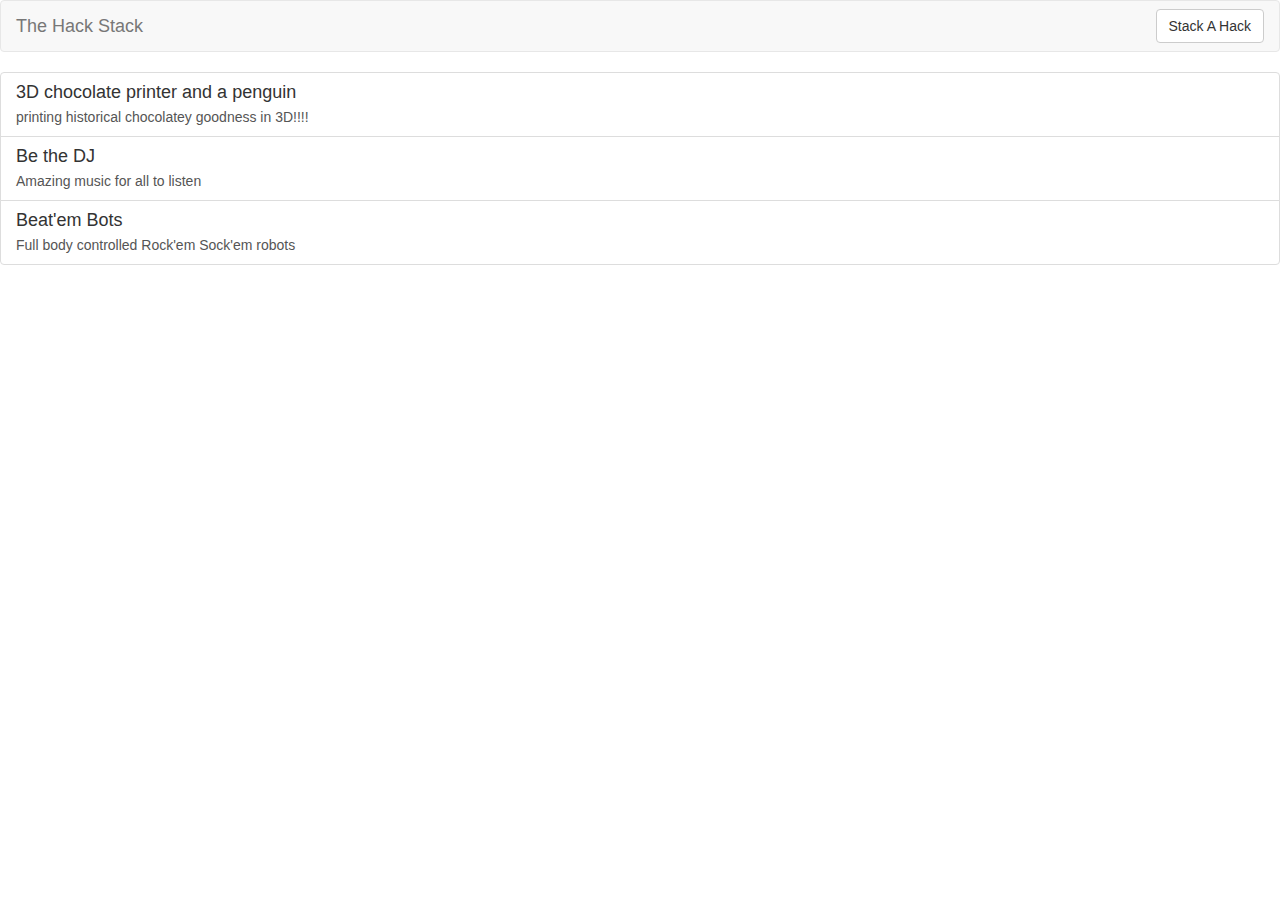
==== The/public/index.html @ 11e21ecb "attempt to make webview responsive" ====
<html>
  <head>
    <script src = "https://www.parsecdn.com/js/parse-1.4.2.min.js"></script>
    <link href="http://maxcdn.bootstrapcdn.com/bootstrap/3.2.0/css/bootstrap.css" rel = "stylesheet">
    <script src="main.js"></script>
    <script type="text/javascript" src="https://ajax.googleapis.com/ajax/libs/jquery/1.9.1/jquery.min.js"></script>
    <script src="https://maxcdn.bootstrapcdn.com/bootstrap/3.3.4/js/bootstrap.min.js"></script>
      <meta name="viewport" content="width=device-width, initial-scale=1">
  </head>
  <body>
    <!-- begin navigation bar -->
    <div class="navbar navbar-default" role="navigation">
      <div class="container-fluid">
        <div class="navbar-header">
          <a class="navbar-brand" href="index.html">The Hack Stack</a>
        </div>
        <div class="collapse navbar-collapse">
          <ul class="nav navbar-nav navbar-right">
            <li>
              <button type="button" class="btn btn-default navbar-btn" data-toggle="modal" data-target="#StackAHackModal">Stack A Hack</button>
            </li>
          </ul>
        </div>
      </div>
    </div> 
    <!-- end of navigation bar -->

    <!-- begin The Hack Stack -->
    <div class="list-group">
      <a class="list-group-item" href="http://challengepost.com/software/3d-chocolate-printer-and-a-penguin">
        <!-- TODO: Insert circular image here -->
        <!-- TODO: Insert upvotes here -->
        <h4 class="list-group-item-heading">3D chocolate printer and a penguin</h4>
        <p class="list-group-item-text">printing historical chocolatey goodness in 3D!!!!</p>
      </a>
      <a class="list-group-item" href="http://challengepost.com/software/3d-chocolate-printer-and-a-penguin">
        <!-- TODO: Insert circular image here -->
        <!-- TODO: Insert upvotes here -->
        <h4 class="list-group-item-heading">Be the DJ</h4>
        <p class="list-group-item-text">Amazing music for all to listen</p>
      </a>
      <a class="list-group-item" href="http://challengepost.com/software/beat-em-bots">
        <!-- TODO: Insert circular image here -->
        <!-- TODO: Insert upvotes here -->
        <h4 class="list-group-item-heading">Beat'em Bots</h4>
        <p class="list-group-item-text">Full body controlled Rock'em Sock'em robots</p>
      </a>
    </div>
    <!-- end of The Hack Stack -->

    <!-- begin Stack A Hack Modal -->
    <div class="modal fade" id="StackAHackModal" tabindex="-1" role="dialog" aria-labelledby="myModalLabel" aria-hidden="true">
      <div class="modal-dialog">
        <div class="modal-content">
          <div class="modal-header">
            <button type="button" class="close" data-dismiss="modal" aria-label="Close">
              <span aria-hidden="true">&times;</span>                   </button>
            <center><h4>Stack Your Hack</h4></center>
          </div>
          <div class="modal-body">
            <center><div class = "input-group">
              <input type="text" class="form-control" name="title" placeholder="Your Hack's Name" required></input>
            </div>
            <br>
            <div class="input-group">
              <input type="text" class="form-control" name="description" placeholder="One Sentence Description of Your Hack" required></input>
            </div>
            <br>
            <div class="input-group">
              <input type="text" class="form-control" name="link" placeholder="Your Challenge Post Link" required></input>
            </div></center>
          </div>
        </div>
          <button type="button" class="btn btn-default col-md-offset-5" style="margin-top:30px;" data-dismiss="modal" onclick="submitHack()">Stack It!</button>
      </div>
    </div>
  </body>
</html>
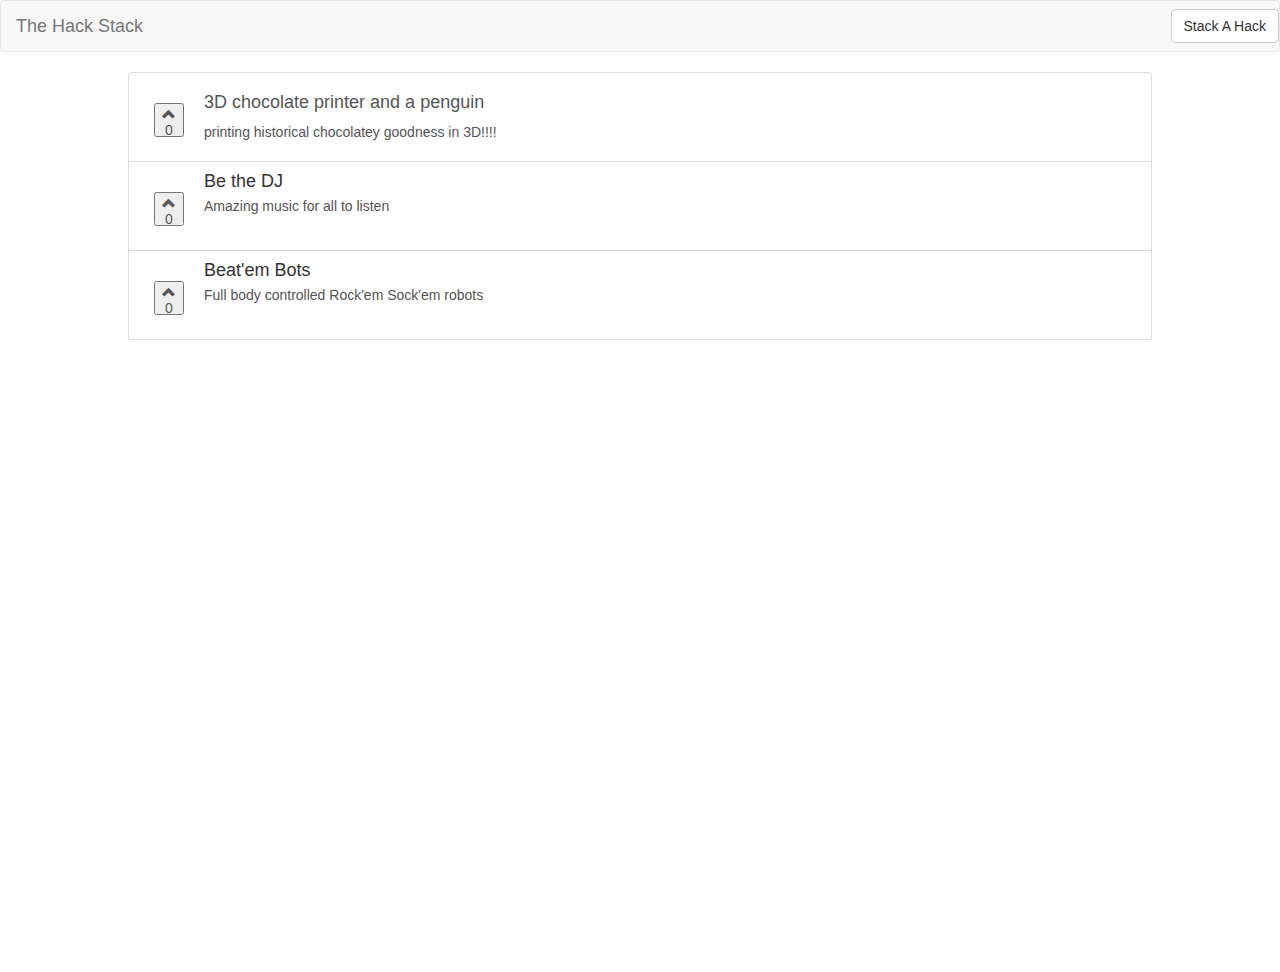
==== commit 33c6a5f2: "added counters to each ost" ====
--- a/The/public/index.html
+++ b/The/public/index.html
@@ -1,10 +1,12 @@
-<html>
+<html lang="en">
   <head>
     <script src = "https://www.parsecdn.com/js/parse-1.4.2.min.js"></script>
     <link href="http://maxcdn.bootstrapcdn.com/bootstrap/3.2.0/css/bootstrap.css" rel = "stylesheet">
     <script src="main.js"></script>
     <script type="text/javascript" src="https://ajax.googleapis.com/ajax/libs/jquery/1.9.1/jquery.min.js"></script>
     <script src="https://maxcdn.bootstrapcdn.com/bootstrap/3.3.4/js/bootstrap.min.js"></script>
+    <meta charset="utf-8">
+    <meta http-equiv="X-UA-Compatible" content="IE=edge">
       <meta name="viewport" content="width=device-width, initial-scale=1">
   </head>
   <body>
@@ -14,38 +16,71 @@
         <div class="navbar-header">
           <a class="navbar-brand" href="index.html">The Hack Stack</a>
         </div>
-        <div class="collapse navbar-collapse">
+        <!--<div class="collapse navbar-collapse">-->
           <ul class="nav navbar-nav navbar-right">
             <li>
               <button type="button" class="btn btn-default navbar-btn" data-toggle="modal" data-target="#StackAHackModal">Stack A Hack</button>
             </li>
           </ul>
-        </div>
+        <!--</div>-->
       </div>
     </div> 
     <!-- end of navigation bar -->
 
     <!-- begin The Hack Stack -->
-    <div class="list-group">
-      <a class="list-group-item" href="http://challengepost.com/software/3d-chocolate-printer-and-a-penguin">
+    <div class="list-group" style="height:100%; width: 80%; margin: 0 auto;">
+      
+      <a class="list-group-item" style="height: 90px; padding-top" href="http://challengepost.com/software/3d-chocolate-printer-and-a-penguin">
         <!-- TODO: Insert circular image here -->
-        <!-- TODO: Insert upvotes here -->
-        <h4 class="list-group-item-heading">3D chocolate printer and a penguin</h4>
-        <p class="list-group-item-text">printing historical chocolatey goodness in 3D!!!!</p>
+        <div style="display:block; float:left;   margin: 0 auto;
+  height: 100%;
+  margin-top: 1%;">
+          <button style="
+    margin:10px; margin-right:20px; height: 50%">
+            <span class="glyphicon glyphicon-chevron-up" aria-hidden="true"></span>
+            <p id="count">0</p>
+          </button>
+        </div>
+        <div style="display:inline;">
+          <h4 class="list-group-item-heading; ">3D chocolate printer and a penguin</h4>
+          <p class="list-group-item-text">printing historical chocolatey goodness in 3D!!!!</p>
+        </div>
+      </a>  
+        
+      <a class="list-group-item" style="height: 90px; padding-top" href="http://challengepost.com/software/3d-chocolate-printer-and-a-penguin">
+        <!-- TODO: Insert circular image here -->
+        <div style="display:block; float:left;   margin: 0 auto;
+  height: 100%;
+  margin-top: 1%;">
+          <button style="
+    margin:10px; margin-right:20px; height: 50%">
+            <span class="glyphicon glyphicon-chevron-up" aria-hidden="true"></span>
+            <p id="count">0</p>
+          </button>
+        </div>
+        <div style="display:inline;">
+          <h4 class="list-group-item-heading">Be the DJ</h4>
+          <p class="list-group-item-text">Amazing music for all to listen</p>
+        </div>
       </a>
-      <a class="list-group-item" href="http://challengepost.com/software/3d-chocolate-printer-and-a-penguin">
+        
+      <a class="list-group-item" style="height: 90px; padding-top" href="http://challengepost.com/software/beat-em-bots">
         <!-- TODO: Insert circular image here -->
-        <!-- TODO: Insert upvotes here -->
-        <h4 class="list-group-item-heading">Be the DJ</h4>
-        <p class="list-group-item-text">Amazing music for all to listen</p>
-      </a>
-      <a class="list-group-item" href="http://challengepost.com/software/beat-em-bots">
-        <!-- TODO: Insert circular image here -->
-        <!-- TODO: Insert upvotes here -->
-        <h4 class="list-group-item-heading">Beat'em Bots</h4>
+        <div style="display:block; float:left;   margin: 0 auto;
+  height: 100%;
+  margin-top: 1%;">
+          <button style="
+    margin:10px; margin-right:20px; height: 50%">
+            <span class="glyphicon glyphicon-chevron-up" aria-hidden="true"></span>
+            <p id="count">0</p>
+          </button>
+        </div>
+        <div style="display:inline;">
+          <h4 class="list-group-item-heading">Beat'em Bots</h4>
         <p class="list-group-item-text">Full body controlled Rock'em Sock'em robots</p>
-      </a>
-    </div>
+       </div>
+    </a>
+   
     <!-- end of The Hack Stack -->
 
     <!-- begin Stack A Hack Modal -->
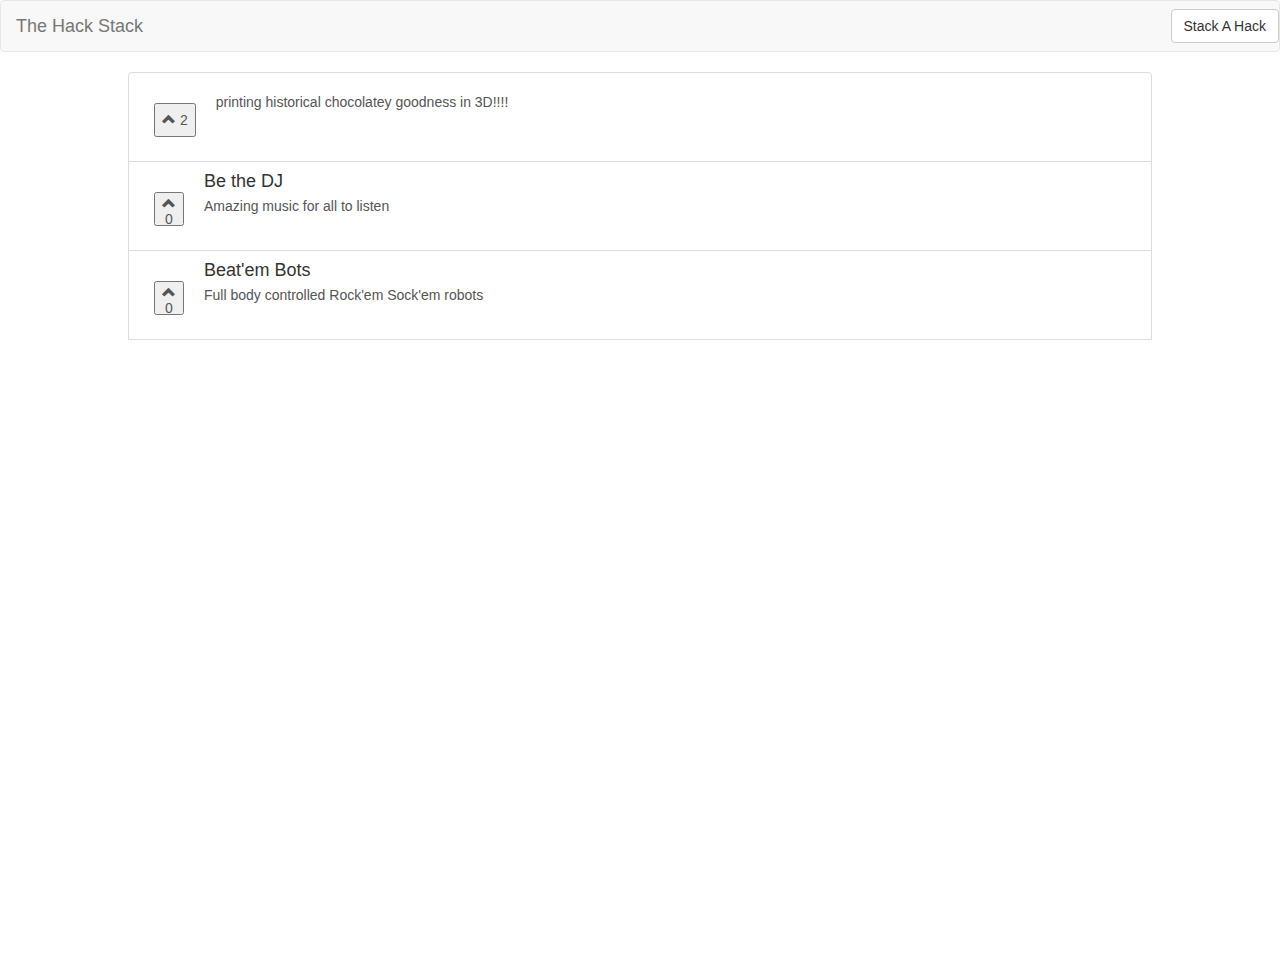
==== commit 7d92b907: "this is how you add an element for every item in parse" ====
--- a/The/public/index.html
+++ b/The/public/index.html
@@ -6,6 +6,7 @@
     <script type="text/javascript" src="https://ajax.googleapis.com/ajax/libs/jquery/1.9.1/jquery.min.js"></script>
     <script src="https://maxcdn.bootstrapcdn.com/bootstrap/3.3.4/js/bootstrap.min.js"></script>
     <meta charset="utf-8">
+    <link href="style.css" rel="stylesheet">
     <meta http-equiv="X-UA-Compatible" content="IE=edge">
       <meta name="viewport" content="width=device-width, initial-scale=1">
   </head>
@@ -30,20 +31,17 @@
     <!-- begin The Hack Stack -->
     <div class="list-group" style="height:100%; width: 80%; margin: 0 auto;">
       
-      <a class="list-group-item" style="height: 90px; padding-top" href="http://challengepost.com/software/3d-chocolate-printer-and-a-penguin">
+      <a class="list-group-item" style="height: 90px; padding-top" >
         <!-- TODO: Insert circular image here -->
-        <div style="display:block; float:left;   margin: 0 auto;
-  height: 100%;
-  margin-top: 1%;">
-          <button style="
-    margin:10px; margin-right:20px; height: 50%">
+        <div class="upvoteBox">
+          <button class="upvotePlus" id="plus" onclick="pullBitcamp2015()">
             <span class="glyphicon glyphicon-chevron-up" aria-hidden="true"></span>
-            <p id="count">0</p>
+            <span id="count">2</span>
           </button>
         </div>
-        <div style="display:inline;">
-          <h4 class="list-group-item-heading; ">3D chocolate printer and a penguin</h4>
-          <p class="list-group-item-text">printing historical chocolatey goodness in 3D!!!!</p>
+        <div class="hack-info" style="display:inline;">
+          <h4 class="list-group-item-heading;" id="title"></h4>
+          <p class="list-group-item-text" id="description">printing historical chocolatey goodness in 3D!!!!</p>
         </div>
       </a>  
         
--- a/The/public/style.css
+++ b/The/public/style.css
@@ -0,0 +1,13 @@
+.upvoteBox{
+    display:block;
+    float:left; 
+    margin: 0 auto; 
+    height: 100%; 
+    margin-top: 1%;
+}
+
+.upvotePlus{
+    margin:10px; 
+    margin-right:20px; 
+    height: 50%
+}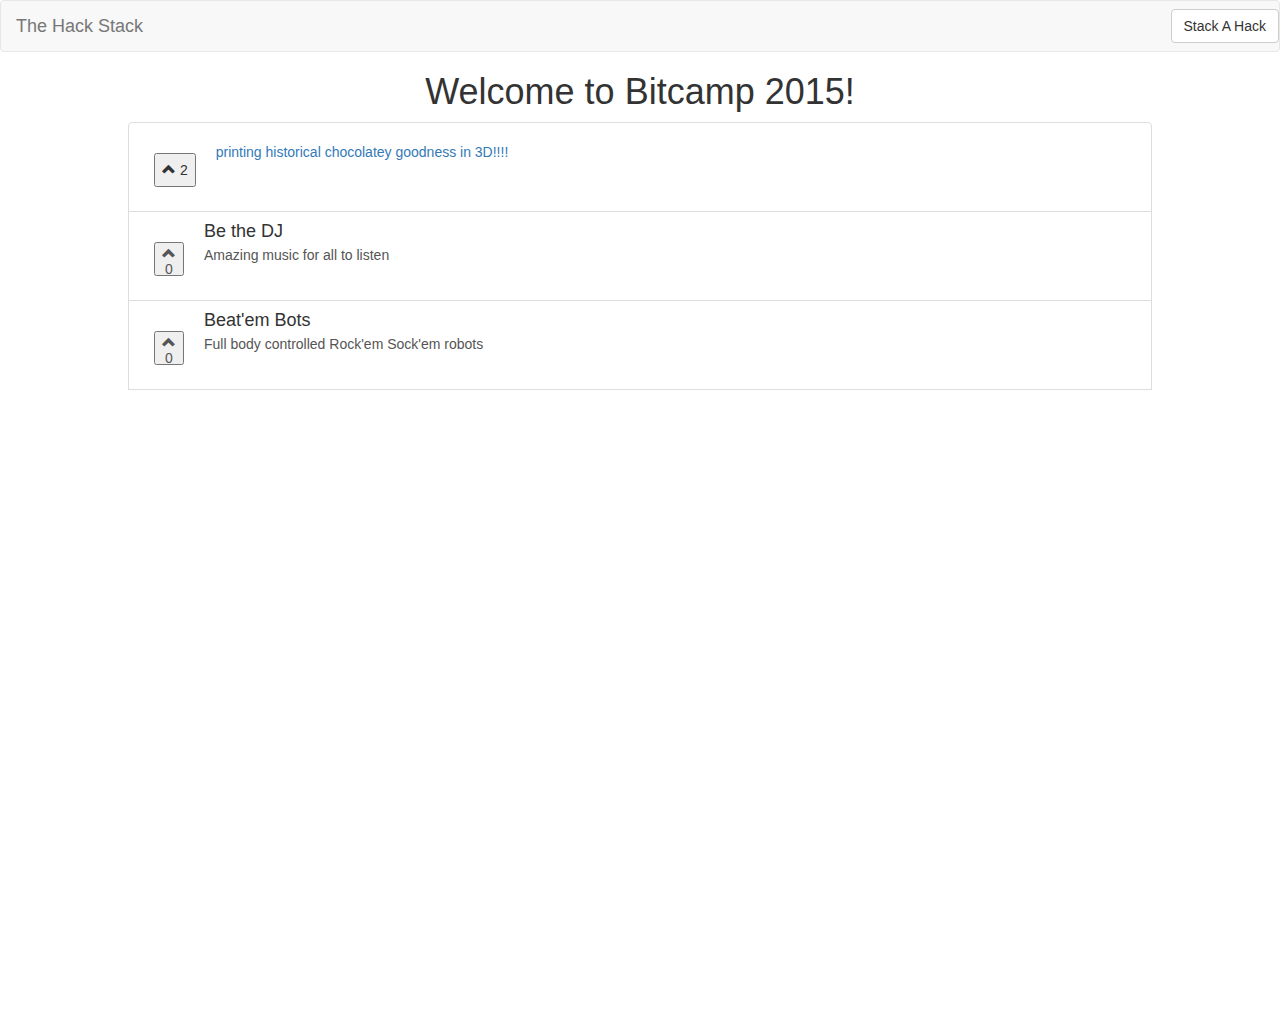
==== commit 63a4838c: "moved style to class in style.css; moved scripts to end of index.html; moved pull Hacks function fro" ====
--- a/The/public/index.html
+++ b/The/public/index.html
@@ -1,10 +1,6 @@
 <html lang="en">
   <head>
-    <script src = "https://www.parsecdn.com/js/parse-1.4.2.min.js"></script>
     <link href="http://maxcdn.bootstrapcdn.com/bootstrap/3.2.0/css/bootstrap.css" rel = "stylesheet">
-    <script src="main.js"></script>
-    <script type="text/javascript" src="https://ajax.googleapis.com/ajax/libs/jquery/1.9.1/jquery.min.js"></script>
-    <script src="https://maxcdn.bootstrapcdn.com/bootstrap/3.3.4/js/bootstrap.min.js"></script>
     <meta charset="utf-8">
     <link href="style.css" rel="stylesheet">
     <meta http-equiv="X-UA-Compatible" content="IE=edge">
@@ -27,23 +23,27 @@
       </div>
     </div> 
     <!-- end of navigation bar -->
+      
+    <div class="header text-center">
+        <h1>Welcome to Bitcamp 2015!</h1>
+    </div>
 
     <!-- begin The Hack Stack -->
-    <div class="list-group" style="height:100%; width: 80%; margin: 0 auto;">
+    <div class="list-group hackathonListGroup">
       
-      <a class="list-group-item" style="height: 90px; padding-top" >
+      <div class="list-group-item hackathonListGroupItem">
         <!-- TODO: Insert circular image here -->
         <div class="upvoteBox">
-          <button class="upvotePlus" id="plus" onclick="pullBitcamp2015()">
+          <button class="upvotePlus" id="plus" onclick="upvote()">
             <span class="glyphicon glyphicon-chevron-up" aria-hidden="true"></span>
             <span id="count">2</span>
           </button>
         </div>
-        <div class="hack-info" style="display:inline;">
+        <a class="hack-info">
           <h4 class="list-group-item-heading;" id="title"></h4>
           <p class="list-group-item-text" id="description">printing historical chocolatey goodness in 3D!!!!</p>
-        </div>
-      </a>  
+        </a>
+      </div>  
         
       <a class="list-group-item" style="height: 90px; padding-top" href="http://challengepost.com/software/3d-chocolate-printer-and-a-penguin">
         <!-- TODO: Insert circular image here -->
@@ -107,5 +107,14 @@
           <button type="button" class="btn btn-default col-md-offset-5" style="margin-top:30px;" data-dismiss="modal" onclick="submitHack()">Stack It!</button>
       </div>
     </div>
+    <script type="text/javascript" src="https://ajax.googleapis.com/ajax/libs/jquery/1.9.1/jquery.min.js"></script>
+    <script src = "https://www.parsecdn.com/js/parse-1.4.2.min.js"></script>
+    <script src="https://maxcdn.bootstrapcdn.com/bootstrap/3.3.4/js/bootstrap.min.js"></script>
+    <script src="main.js"></script>
+    <script>
+        $(document).ready(function(){
+            pullBitcamp2015()
+        });
+    </script>
   </body>
 </html>--- a/The/public/style.css
+++ b/The/public/style.css
@@ -10,4 +10,18 @@
     margin:10px; 
     margin-right:20px; 
     height: 50%
+}
+
+.hackathonListGroup{
+    height:100%; 
+    width: 80%; 
+    margin: 0 auto;
+}
+
+.hackathonListGroupItem {
+    height: 90px;
+}
+
+.hack-info {
+    display:inline;
 }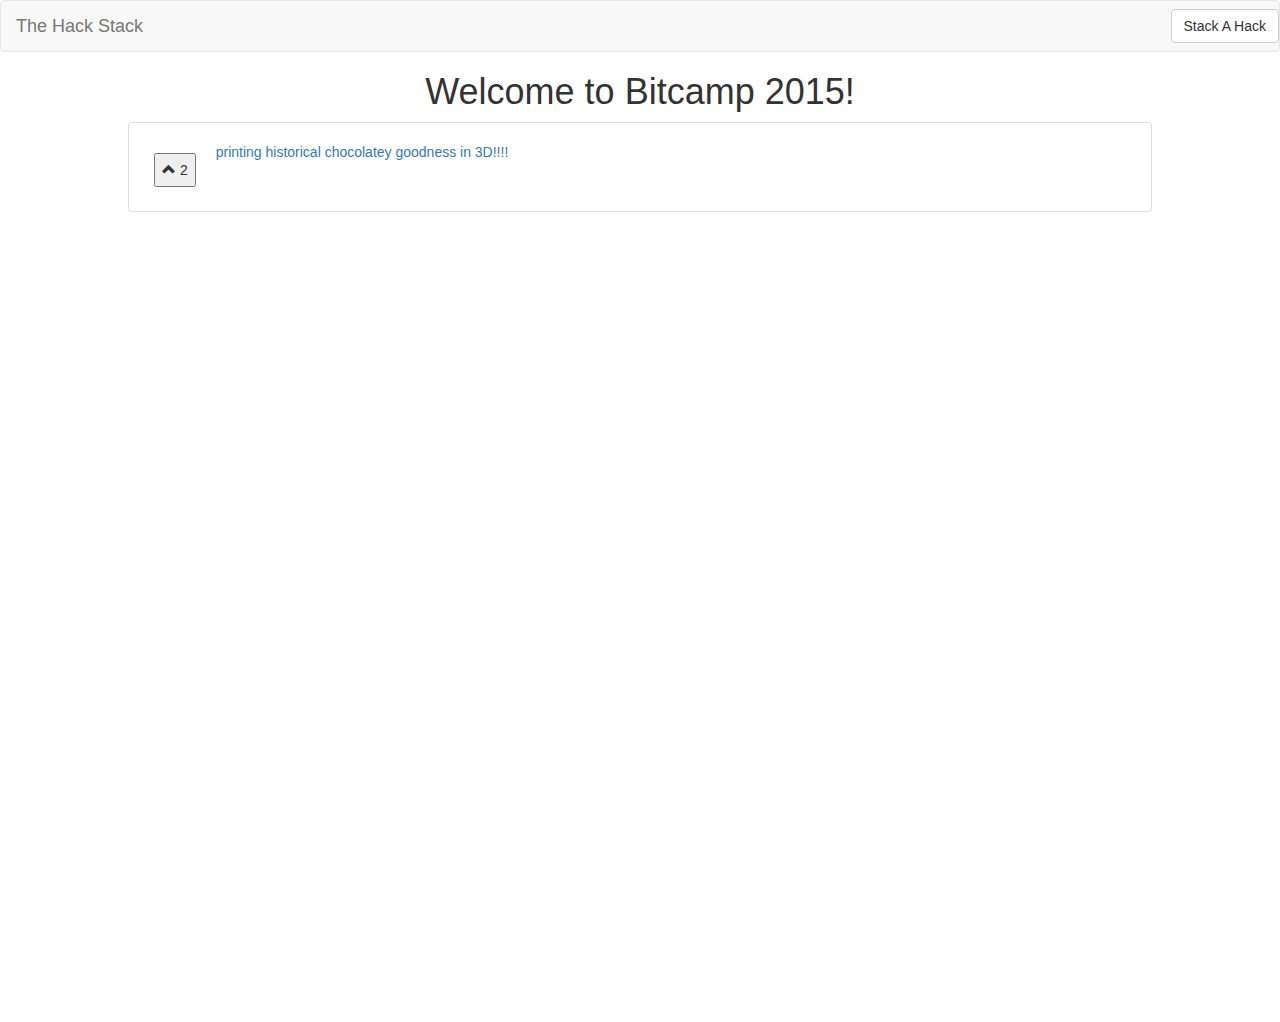
==== commit aaebcc44: "added upvote box to each list group item; removed two of three dummy data boxes; set default value o" ====
--- a/The/public/index.html
+++ b/The/public/index.html
@@ -44,40 +44,7 @@
           <p class="list-group-item-text" id="description">printing historical chocolatey goodness in 3D!!!!</p>
         </a>
       </div>  
-        
-      <a class="list-group-item" style="height: 90px; padding-top" href="http://challengepost.com/software/3d-chocolate-printer-and-a-penguin">
-        <!-- TODO: Insert circular image here -->
-        <div style="display:block; float:left;   margin: 0 auto;
-  height: 100%;
-  margin-top: 1%;">
-          <button style="
-    margin:10px; margin-right:20px; height: 50%">
-            <span class="glyphicon glyphicon-chevron-up" aria-hidden="true"></span>
-            <p id="count">0</p>
-          </button>
-        </div>
-        <div style="display:inline;">
-          <h4 class="list-group-item-heading">Be the DJ</h4>
-          <p class="list-group-item-text">Amazing music for all to listen</p>
-        </div>
-      </a>
-        
-      <a class="list-group-item" style="height: 90px; padding-top" href="http://challengepost.com/software/beat-em-bots">
-        <!-- TODO: Insert circular image here -->
-        <div style="display:block; float:left;   margin: 0 auto;
-  height: 100%;
-  margin-top: 1%;">
-          <button style="
-    margin:10px; margin-right:20px; height: 50%">
-            <span class="glyphicon glyphicon-chevron-up" aria-hidden="true"></span>
-            <p id="count">0</p>
-          </button>
-        </div>
-        <div style="display:inline;">
-          <h4 class="list-group-item-heading">Beat'em Bots</h4>
-        <p class="list-group-item-text">Full body controlled Rock'em Sock'em robots</p>
-       </div>
-    </a>
+    </div>
    
     <!-- end of The Hack Stack -->
 
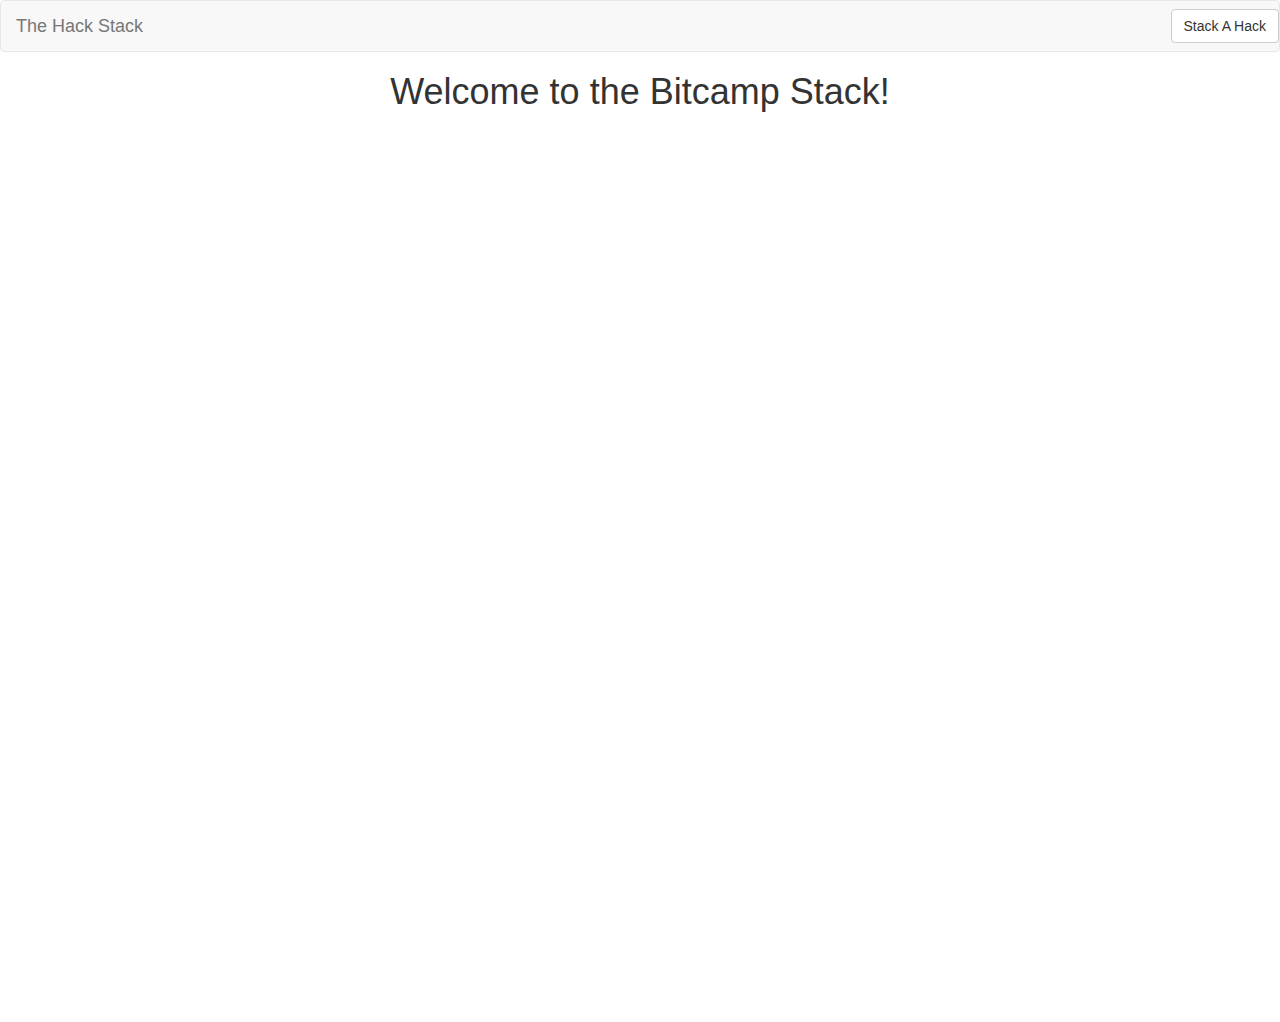
==== commit d73ead5a: "hacks are now sorted by upvotes" ====
--- a/The/public/index.html
+++ b/The/public/index.html
@@ -25,16 +25,24 @@
     <!-- end of navigation bar -->
       
     <div class="header text-center">
-        <h1>Welcome to Bitcamp 2015!</h1>
+        <h1>Welcome to the Bitcamp Stack!</h1>
     </div>
 
     <!-- begin The Hack Stack -->
     <div class="list-group hackathonListGroup">
       
-      <div class="list-group-item hackathonListGroupItem">
+      <div class="list-group-item hackathonListGroupItem hide-item" >
         <!-- TODO: Insert circular image here -->
+        
+          
+        <span class="hidden hackID">1</span>
+          <!-- 1. style .hidden using CSS to "display: none" -->
+          <!-- 2. create a span tag in newListItem or equivalent and addChild -->
+          <!-- 3. use jQuery to acquire .hackID from `this` in upvote(), where `this` is the <button> below. -->
+        
+          
         <div class="upvoteBox">
-          <button class="upvotePlus" id="plus" onclick="upvote()">
+          <button class="upvotePlus" id="plus">
             <span class="glyphicon glyphicon-chevron-up" aria-hidden="true"></span>
             <span id="count">2</span>
           </button>
@@ -80,7 +88,7 @@
     <script src="main.js"></script>
     <script>
         $(document).ready(function(){
-            pullBitcamp2015()
+            pullBitcamp2015();
         });
     </script>
   </body>
--- a/The/public/style.css
+++ b/The/public/style.css
@@ -24,4 +24,12 @@
 
 .hack-info {
     display:inline;
+}
+
+.hide-item {
+    display:none;
+}
+
+.hidden {
+    display:none;   
 }